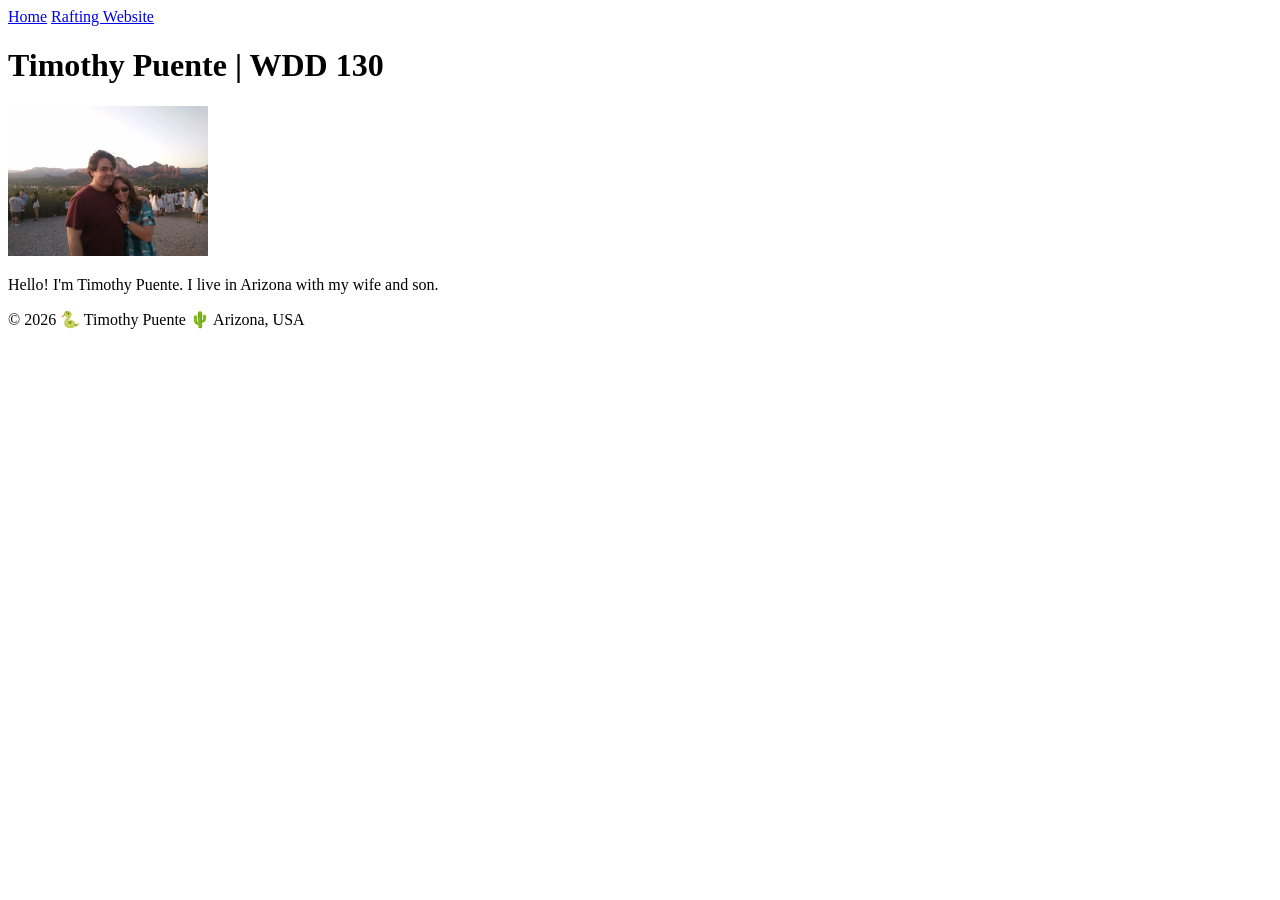
==== index.html @ 218563d6 "correcting h1 to have WDD 130" ====
<!DOCTYPE html>
<html lang="en">

<head>
    <meta charset="UTF-8">
    <meta name="viewport" content="width=device-width, initial-scale=1.0">
    <title>Timothy Puente | WDD 130 </title>
</head>

<body>
    <header>
        <nav>
            <a href="#">Home</a>
            <a href="wwr/">Rafting Website</a>
        </nav>
    </header>

    <main>
        <h1> Timothy Puente | WDD 130</h1>
        <img src="images/profile.jpg" alt="Hi! I'm Timothy Puente!" width="200">
        <p> Hello! I'm Timothy Puente. I live in Arizona with my wife and son.</p>
    </main>

    <footer>
        <p> &copy; 2026 🐍 Timothy Puente 🌵 Arizona, USA</p>
    </footer>
</body>

</html>
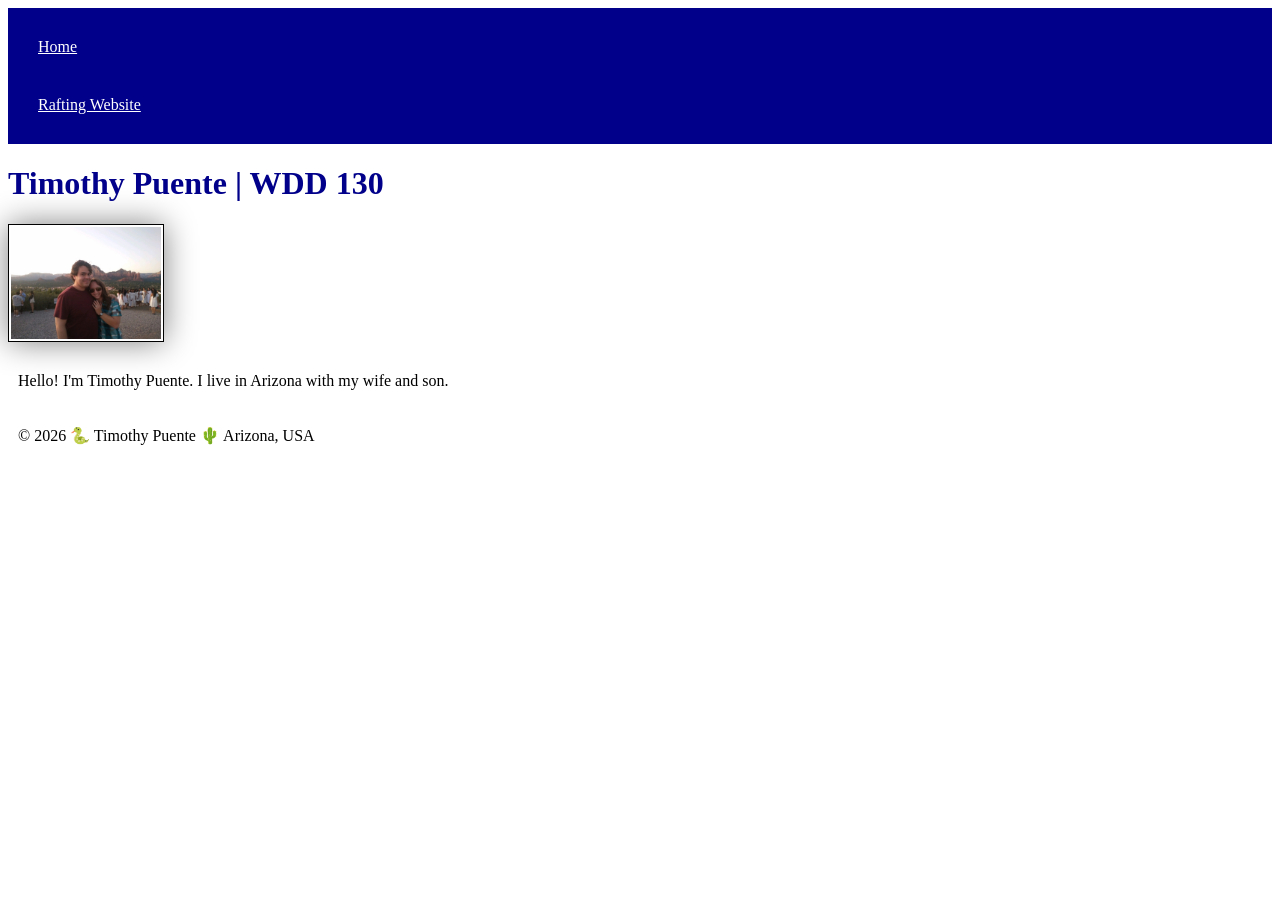
==== commit 65b04c51: "actually pushing CSS coding" ====
--- a/index.html
+++ b/index.html
@@ -4,6 +4,7 @@
 <head>
     <meta charset="UTF-8">
     <meta name="viewport" content="width=device-width, initial-scale=1.0">
+    <link rel = "stylesheet" href = "styles/styles.css">
     <title>Timothy Puente | WDD 130 </title>
 </head>
 
--- a/styles/styles.css
+++ b/styles/styles.css
@@ -0,0 +1,25 @@
+nav{
+    background-color: darkblue;
+    padding: 10px;
+}
+nav a {
+    color: white;
+    display: block;
+    padding: 20px;
+}
+
+h1{
+    color: darkblue;
+}
+
+img {
+    width: 150px;
+    height: auto;
+    border: 1px solid black;
+    padding: 2px;
+    box-shadow: 0 0 30px gray;
+}
+
+p{
+    padding: 10px;
+}
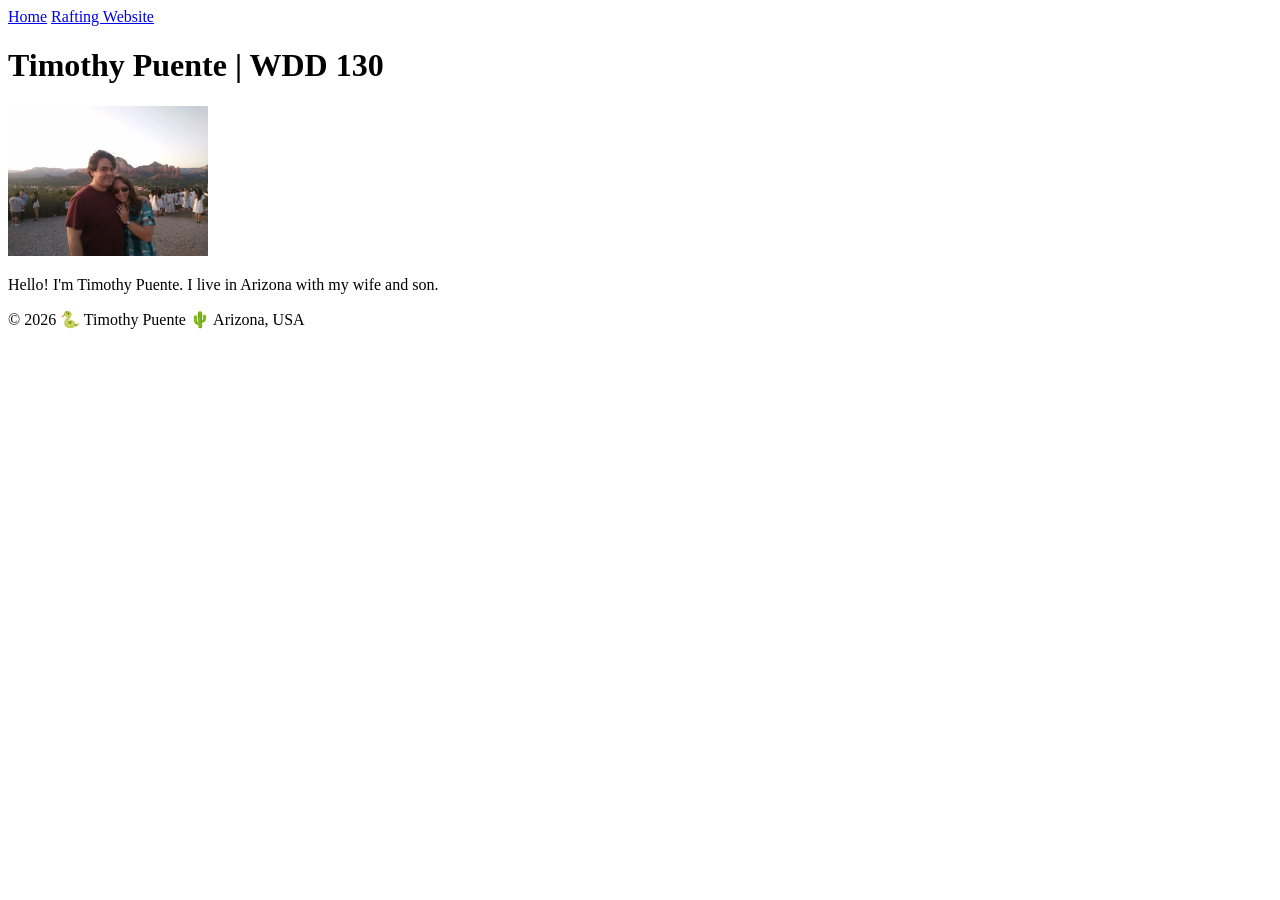
==== commit ace6a768: "Merge branch 'main' of https://github.com/timpuente1119-del/wdd130" ====
--- a/index.html
+++ b/index.html
@@ -6,6 +6,7 @@
     <meta name="viewport" content="width=device-width, initial-scale=1.0">
     <link rel = "stylesheet" href = "styles/styles.css">
     <title>Timothy Puente | WDD 130 </title>
+    <link rel="stylesheet" href="styles/styles.css">
 </head>
 
 <body>
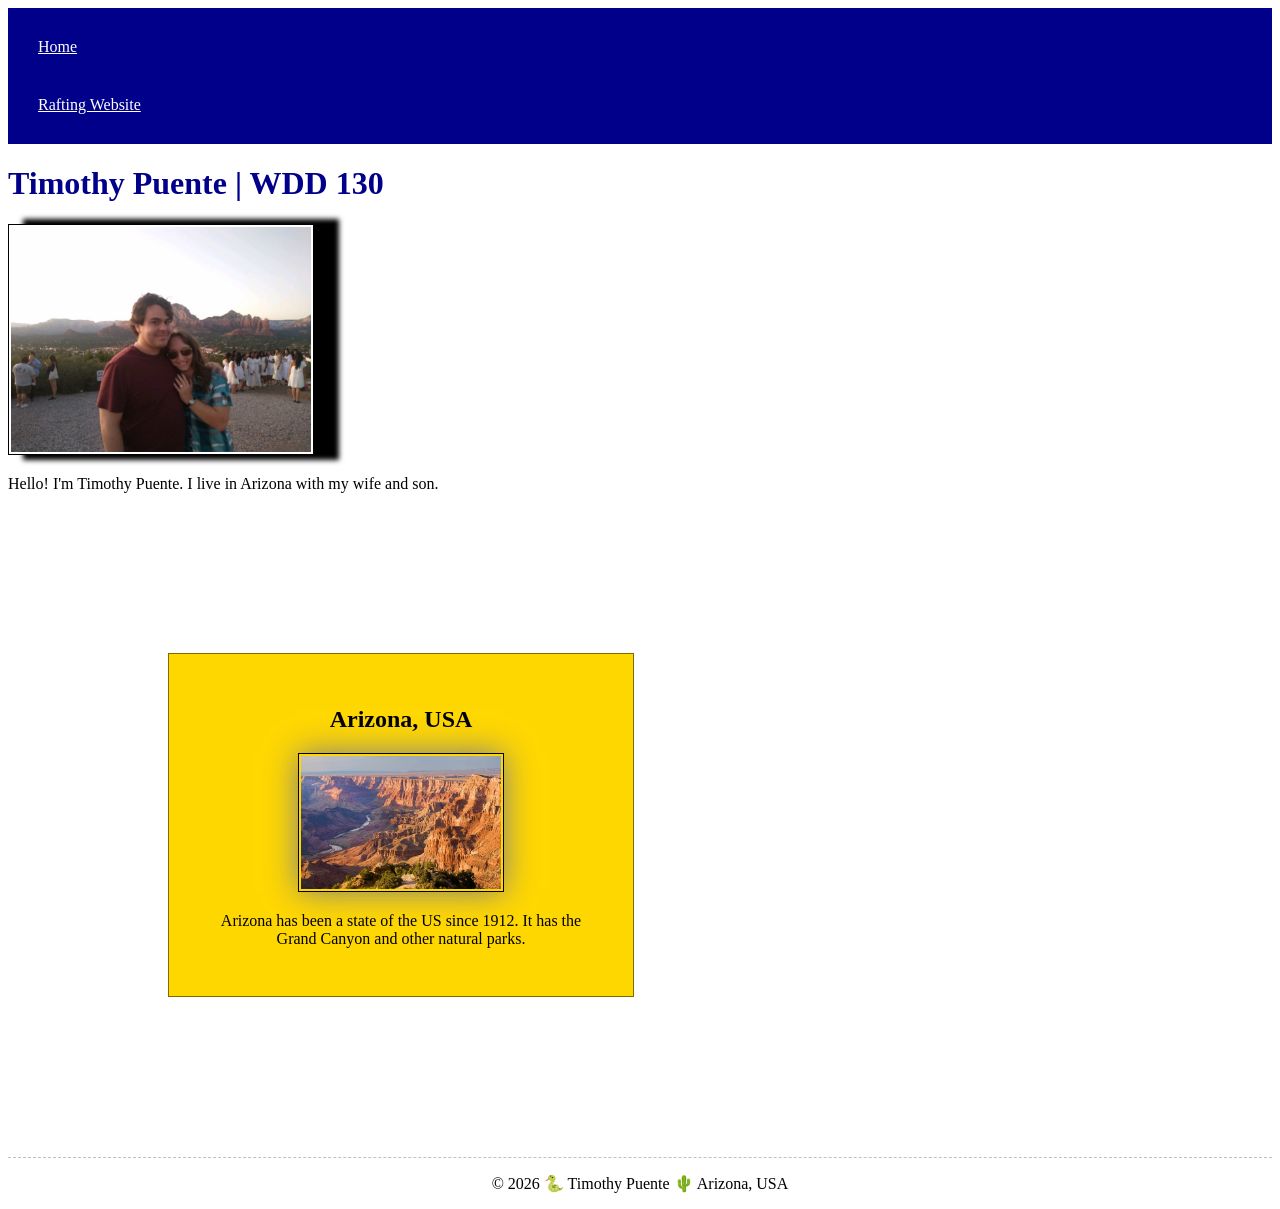
==== commit a1b62c67: "Home Page enhancement" ====
--- a/index.html
+++ b/index.html
@@ -4,8 +4,10 @@
 <head>
     <meta charset="UTF-8">
     <meta name="viewport" content="width=device-width, initial-scale=1.0">
-    <link rel = "stylesheet" href = "styles/styles.css">
     <title>Timothy Puente | WDD 130 </title>
+    <meta name="description"
+      content="This is a webpage made by Timothy Puente for class WDD 130. This is to be used for learning and practicing how to make webpages.">
+    <meta name="autheor" content="Timothy Puente">
     <link rel="stylesheet" href="styles/styles.css">
 </head>
 
@@ -23,6 +25,13 @@
         <p> Hello! I'm Timothy Puente. I live in Arizona with my wife and son.</p>
     </main>
 
+    <aside>
+        <h2>Arizona, USA</h2>
+        <img src="images/grand-canyon.jpg" alt="Arizona">
+        <p> Arizona has been a state of the US since 1912. It has the Grand Canyon and other natural
+            parks.</p>
+    </aside>
+
     <footer>
         <p> &copy; 2026 🐍 Timothy Puente 🌵 Arizona, USA</p>
     </footer>
--- a/styles/styles.css
+++ b/styles/styles.css
@@ -0,0 +1,59 @@
+nav {
+    background-color: darkblue;
+    padding: 10px;
+}
+
+nav a {
+    color: white;
+    display: block;
+    padding: 20px;
+}
+
+main {
+    max-width: 800px;
+}
+
+main img {
+    width: 300px;
+    height: auto;
+    box-shadow: 20px 0 5px 5px;
+
+}
+
+aside {
+    text-align: center;
+    width: 400px;
+    margin: 10rem;
+    border: 1px solid rgb(0 0 0 / .5);
+    padding: 2rem;
+    background-color: gold;
+    color: black;
+}
+
+aside img {
+    width: 200px;
+    height: auto;
+}
+
+h1 {
+    color: darkblue;
+}
+
+img {
+    width: 100%;
+    height: auto;
+    border: 1px solid black;
+    padding: 2px;
+    box-shadow: 0 0 30px gray;
+}
+
+p {
+    padding: 0;
+}
+
+footer {
+    margin-top: 10px;
+    border-top: 1px dashed silver;
+    text-align: center;
+
+}
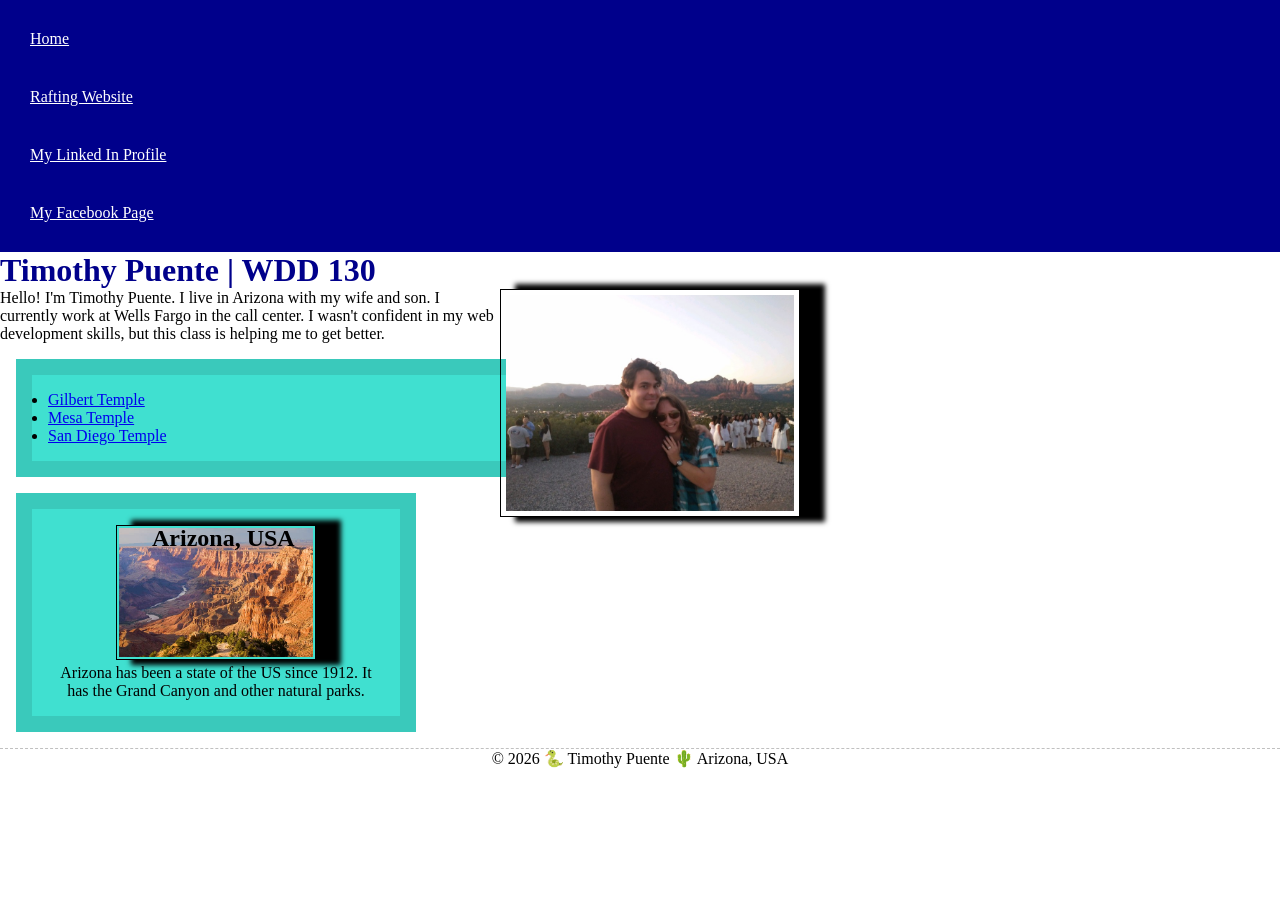
==== commit 463bcd92: "week 03 code along activity" ====
--- a/index.html
+++ b/index.html
@@ -7,7 +7,7 @@
     <title>Timothy Puente | WDD 130 </title>
     <meta name="description"
       content="This is a webpage made by Timothy Puente for class WDD 130. This is to be used for learning and practicing how to make webpages.">
-    <meta name="autheor" content="Timothy Puente">
+    <meta name="author" content="Timothy Puente">
     <link rel="stylesheet" href="styles/styles.css">
 </head>
 
@@ -16,16 +16,31 @@
         <nav>
             <a href="#">Home</a>
             <a href="wwr/">Rafting Website</a>
+            <a href="https://www.linkedin.com/in/tim-puente/" target="blank">My Linked In
+                Profile</a>
+            <a href="https://facebook.com" target="blank">My Facebook Page</a>
         </nav>
     </header>
 
     <main>
         <h1> Timothy Puente | WDD 130</h1>
         <img src="images/profile.jpg" alt="Hi! I'm Timothy Puente!" width="200">
-        <p> Hello! I'm Timothy Puente. I live in Arizona with my wife and son.</p>
+        <p> Hello! I'm Timothy Puente. I live in Arizona with my wife and son. I
+            currently work at Wells Fargo in the call center. I wasn't confident in my
+            web development skills, but this class is helping me to get better.
+        </p>
+        <ul class="box">
+            <li><a href="https://newsroom.churchofjesuschrist.org/article/gilbert-arizona-temple"
+                  target="blank">Gilbert
+                    Temple</a></li>
+            <li><a href="https://newsroom.churchofjesuschrist.org/article/mesa-arizona-temple"
+                  target="blank"> Mesa Temple</a></li>
+            <li><a href="https://newsroom.churchofjesuschrist.org/article/san-diego-california-temple"
+                  target="blank">San Diego Temple </a></li>
+        </ul>
     </main>
 
-    <aside>
+    <aside class="box">
         <h2>Arizona, USA</h2>
         <img src="images/grand-canyon.jpg" alt="Arizona">
         <p> Arizona has been a state of the US since 1912. It has the Grand Canyon and other natural
@@ -37,4 +52,5 @@
     </footer>
 </body>
 
-</html>+</html>
+<!--  -->
--- a/styles/styles.css
+++ b/styles/styles.css
@@ -1,3 +1,14 @@
+* {
+    margin: 0;
+    padding: 0;
+    box-sizing: border-box;
+}
+
+:root {
+    --border: 1px solid black;
+    --box-shadow: 20px 0 5px 5px;
+}
+
 nav {
     background-color: darkblue;
     padding: 10px;
@@ -14,9 +25,13 @@
 }
 
 main img {
+    float: right;
+
     width: 300px;
     height: auto;
-    box-shadow: 20px 0 5px 5px;
+    box-shadow: var(--box-shadow);
+    padding: 5px;
+    border: var(--border);
 
 }
 
@@ -24,15 +39,19 @@
     text-align: center;
     width: 400px;
     margin: 10rem;
-    border: 1px solid rgb(0 0 0 / .5);
-    padding: 2rem;
-    background-color: gold;
+    position: relative;
     color: black;
 }
 
 aside img {
     width: 200px;
     height: auto;
+}
+
+aside h2 {
+    position: absolute;
+    left: 120px;
+
 }
 
 h1 {
@@ -42,9 +61,9 @@
 img {
     width: 100%;
     height: auto;
-    border: 1px solid black;
+    border: var(--border);
     padding: 2px;
-    box-shadow: 0 0 30px gray;
+    box-shadow: var(--box-shadow);
 }
 
 p {
@@ -56,4 +75,12 @@
     border-top: 1px dashed silver;
     text-align: center;
 
+}
+
+/* Class Selectors*/
+.box {
+    margin: 1rem;
+    padding: 1rem;
+    background-color: turquoise;
+    border: 1rem solid rgb(0 0 0 / 10%);
 }
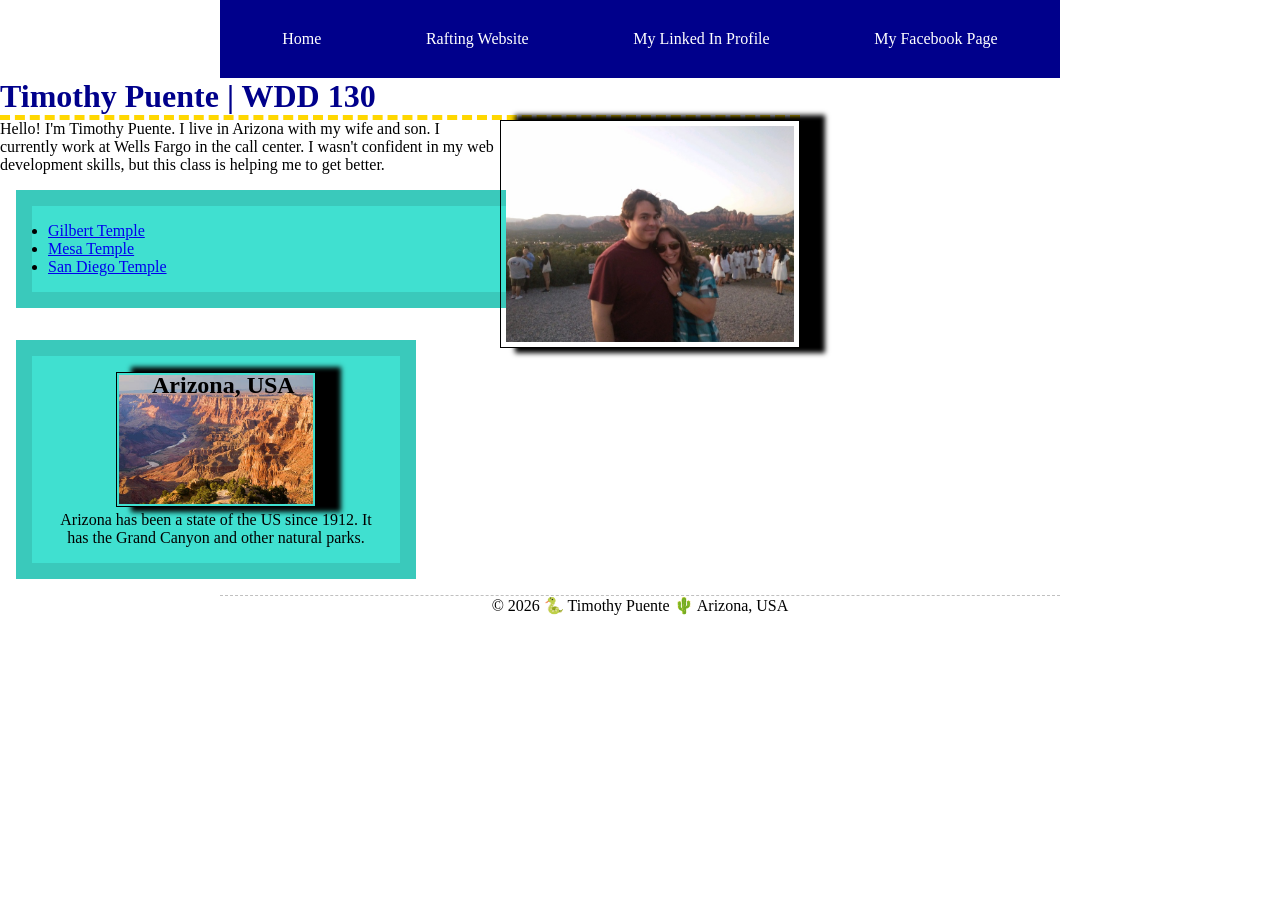
==== commit a4876ce7: "coding activity" ====
--- a/index.html
+++ b/index.html
@@ -11,7 +11,7 @@
     <link rel="stylesheet" href="styles/styles.css">
 </head>
 
-<body>
+<div>
     <header>
         <nav>
             <a href="#">Home</a>
@@ -38,6 +38,7 @@
             <li><a href="https://newsroom.churchofjesuschrist.org/article/san-diego-california-temple"
                   target="blank">San Diego Temple </a></li>
         </ul>
+        <div class="grid">
     </main>
 
     <aside class="box">
@@ -46,10 +47,10 @@
         <p> Arizona has been a state of the US since 1912. It has the Grand Canyon and other natural
             parks.</p>
     </aside>
-
-    <footer>
-        <p> &copy; 2026 🐍 Timothy Puente 🌵 Arizona, USA</p>
-    </footer>
+</div>
+<footer>
+    <p> &copy; 2026 🐍 Timothy Puente 🌵 Arizona, USA</p>
+</footer>
 </body>
 
 </html>
--- a/styles/styles.css
+++ b/styles/styles.css
@@ -12,16 +12,22 @@
 nav {
     background-color: darkblue;
     padding: 10px;
+    display: flex;
+    justify-content: space-around;
+    align-items: center;
 }
 
 nav a {
     color: white;
     display: block;
     padding: 20px;
+    text-decoration: none;
+
 }
 
 main {
     max-width: 800px;
+    grid-column: 2/3;
 }
 
 main img {
@@ -36,11 +42,14 @@
 }
 
 aside {
+
     text-align: center;
     width: 400px;
     margin: 10rem;
     position: relative;
     color: black;
+    grid-column: 1/2;
+
 }
 
 aside img {
@@ -56,6 +65,10 @@
 
 h1 {
     color: darkblue;
+
+    font-weight: 900;
+    border-bottom: 5px dashed gold;
+
 }
 
 img {
@@ -83,4 +96,16 @@
     padding: 1rem;
     background-color: turquoise;
     border: 1rem solid rgb(0 0 0 / 10%);
+}
+
+header,
+.grid,
+footer {
+    max-width: 840px;
+    margin: 0 auto;
+}
+
+.grid {
+    display: grid;
+    align-items: center;
 }
